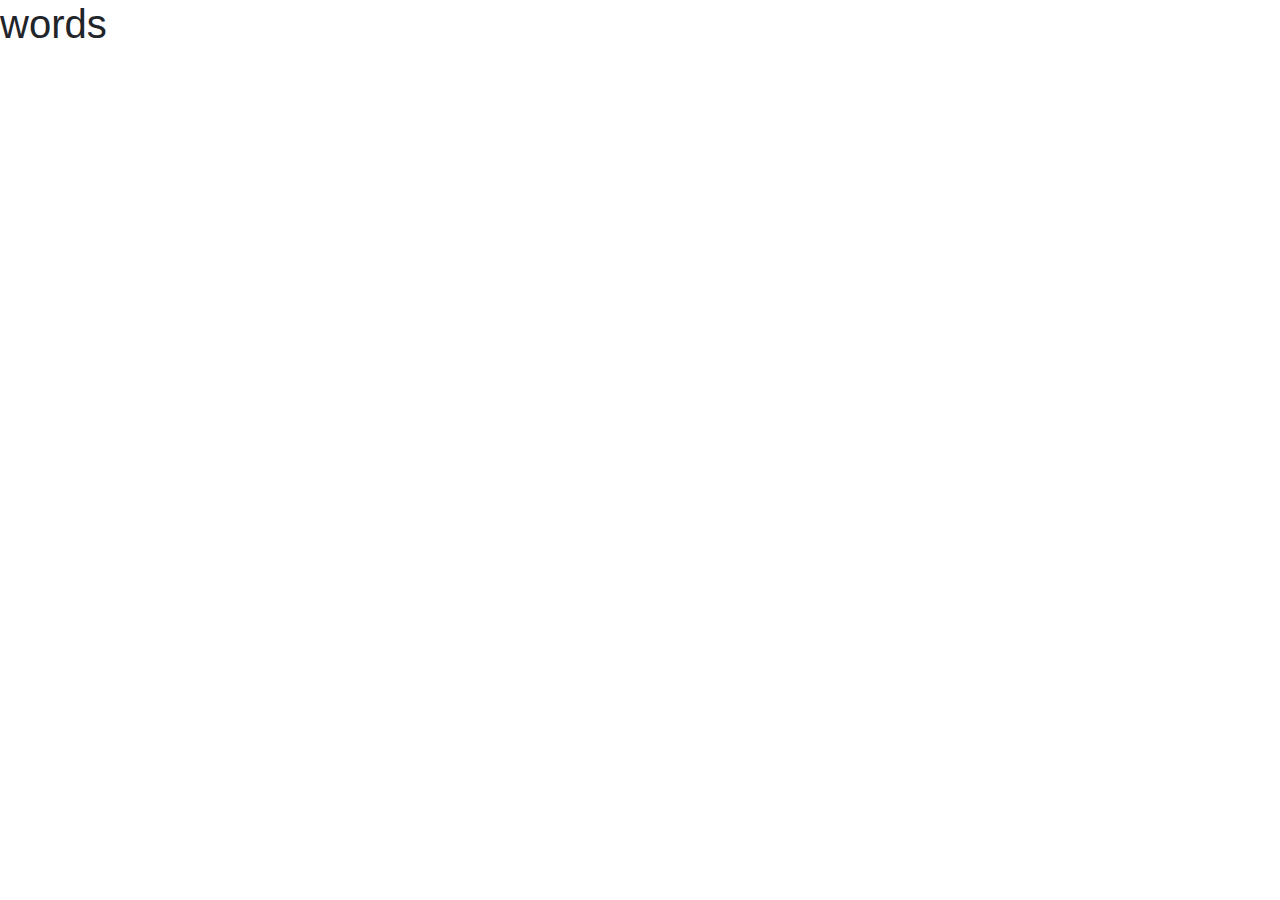
==== about.html @ 9f12600c "navbar, about page" ====
<!DOCTYPE html> 
<html>
<head>
    <title>Jacob Au</title>
    <!-- config-->
    <meta charset="utf-8">
    <meta name="viewport" content="width=device-width, initial-scale=1, shrink-to-fit=no">

    <!-- css -->
    <link type="text/css" rel="stylesheet" href="css/styles.css">
    <link type="text/css" rel="stylesheet" href="https://stackpath.bootstrapcdn.com/bootstrap/4.4.1/css/bootstrap.min.css">
</head>
<body>
    

    <h1> words </h1>

    <script src="https://code.jquery.com/jquery-3.4.1.slim.min.js" integrity="sha384-J6qa4849blE2+poT4WnyKhv5vZF5SrPo0iEjwBvKU7imGFAV0wwj1yYfoRSJoZ+n" crossorigin="anonymous"></script>
    <script src="https://cdn.jsdelivr.net/npm/popper.js@1.16.0/dist/umd/popper.min.js" integrity="sha384-Q6E9RHvbIyZFJoft+2mJbHaEWldlvI9IOYy5n3zV9zzTtmI3UksdQRVvoxMfooAo" crossorigin="anonymous"></script>
    <script src="https://stackpath.bootstrapcdn.com/bootstrap/4.4.1/js/bootstrap.min.js" integrity="sha384-wfSDF2E50Y2D1uUdj0O3uMBJnjuUD4Ih7YwaYd1iqfktj0Uod8GCExl3Og8ifwB6" crossorigin="anonymous"></script>
</body>
</html>
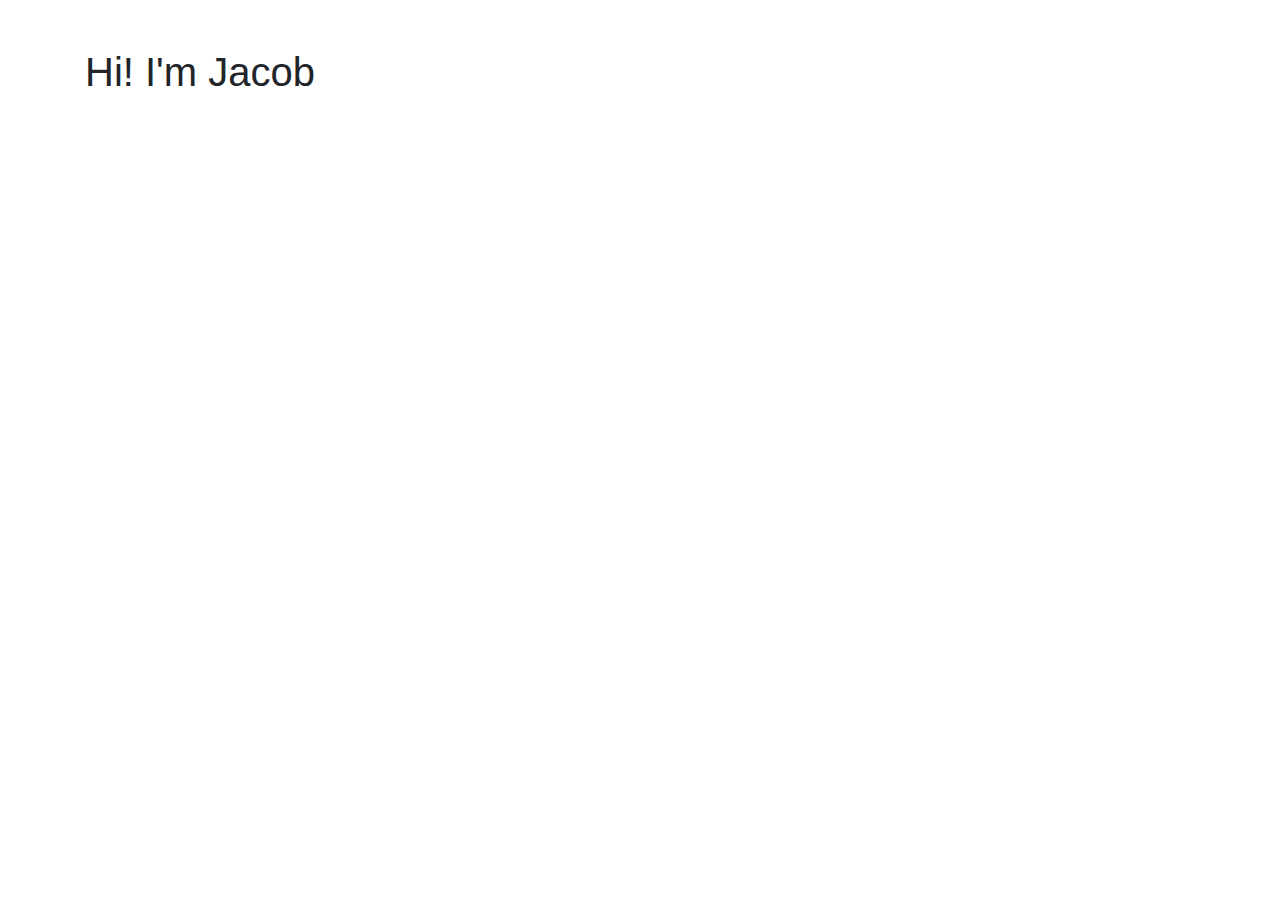
==== commit d425061b: "under construction message" ====
--- a/about.html
+++ b/about.html
@@ -13,7 +13,11 @@
 <body>
     
 
-    <h1> words </h1>
+    <div class="container">
+        <h1> Hi! I'm Jacob </h1>
+        <div class="row">
+        </div>
+    </div>
 
     <script src="https://code.jquery.com/jquery-3.4.1.slim.min.js" integrity="sha384-J6qa4849blE2+poT4WnyKhv5vZF5SrPo0iEjwBvKU7imGFAV0wwj1yYfoRSJoZ+n" crossorigin="anonymous"></script>
     <script src="https://cdn.jsdelivr.net/npm/popper.js@1.16.0/dist/umd/popper.min.js" integrity="sha384-Q6E9RHvbIyZFJoft+2mJbHaEWldlvI9IOYy5n3zV9zzTtmI3UksdQRVvoxMfooAo" crossorigin="anonymous"></script>
--- a/css/styles.css
+++ b/css/styles.css
@@ -0,0 +1,59 @@
+body{
+    font-family: -apple-system, BlinkMacSystemFont, 'Segoe UI', Roboto, Oxygen, Ubuntu, Cantarell, 'Open Sans', 'Helvetica Neue', sans-serif;
+}
+
+.bg-customIndex{
+    background-color: #ffb561;
+}
+
+.container{
+    padding-top: 3em;
+}
+
+.text-primary:hover{
+    text-decoration: none;
+}
+
+.profile-pic{
+    border-radius: 50%;
+    width: 100%;
+    height :auto;
+    transition:0.3s;
+}
+
+#profile-pic{
+    position: relative;
+}
+.overlay-text{
+    color:black;
+    width:90%;
+    height:auto;
+    transition: 0.3s;
+    text-align:center;
+    position: absolute;
+    bottom:40%;
+    opacity:0;
+    border-radius: 50%;
+    transition:0.3s;
+}
+
+#profile-pic{
+    border-radius: 50%;
+}
+#profile-pic:hover .profile-pic{
+    opacity: 0.8;
+}
+
+#profile-pic:hover .overlay-text{
+    opacity : 1;
+}
+
+.UWaterloo-link{
+    color :inherit;
+    transition:0.3s;
+}
+
+.UWaterloo-link:hover{
+    color :purple;
+    text-decoration: none;
+}